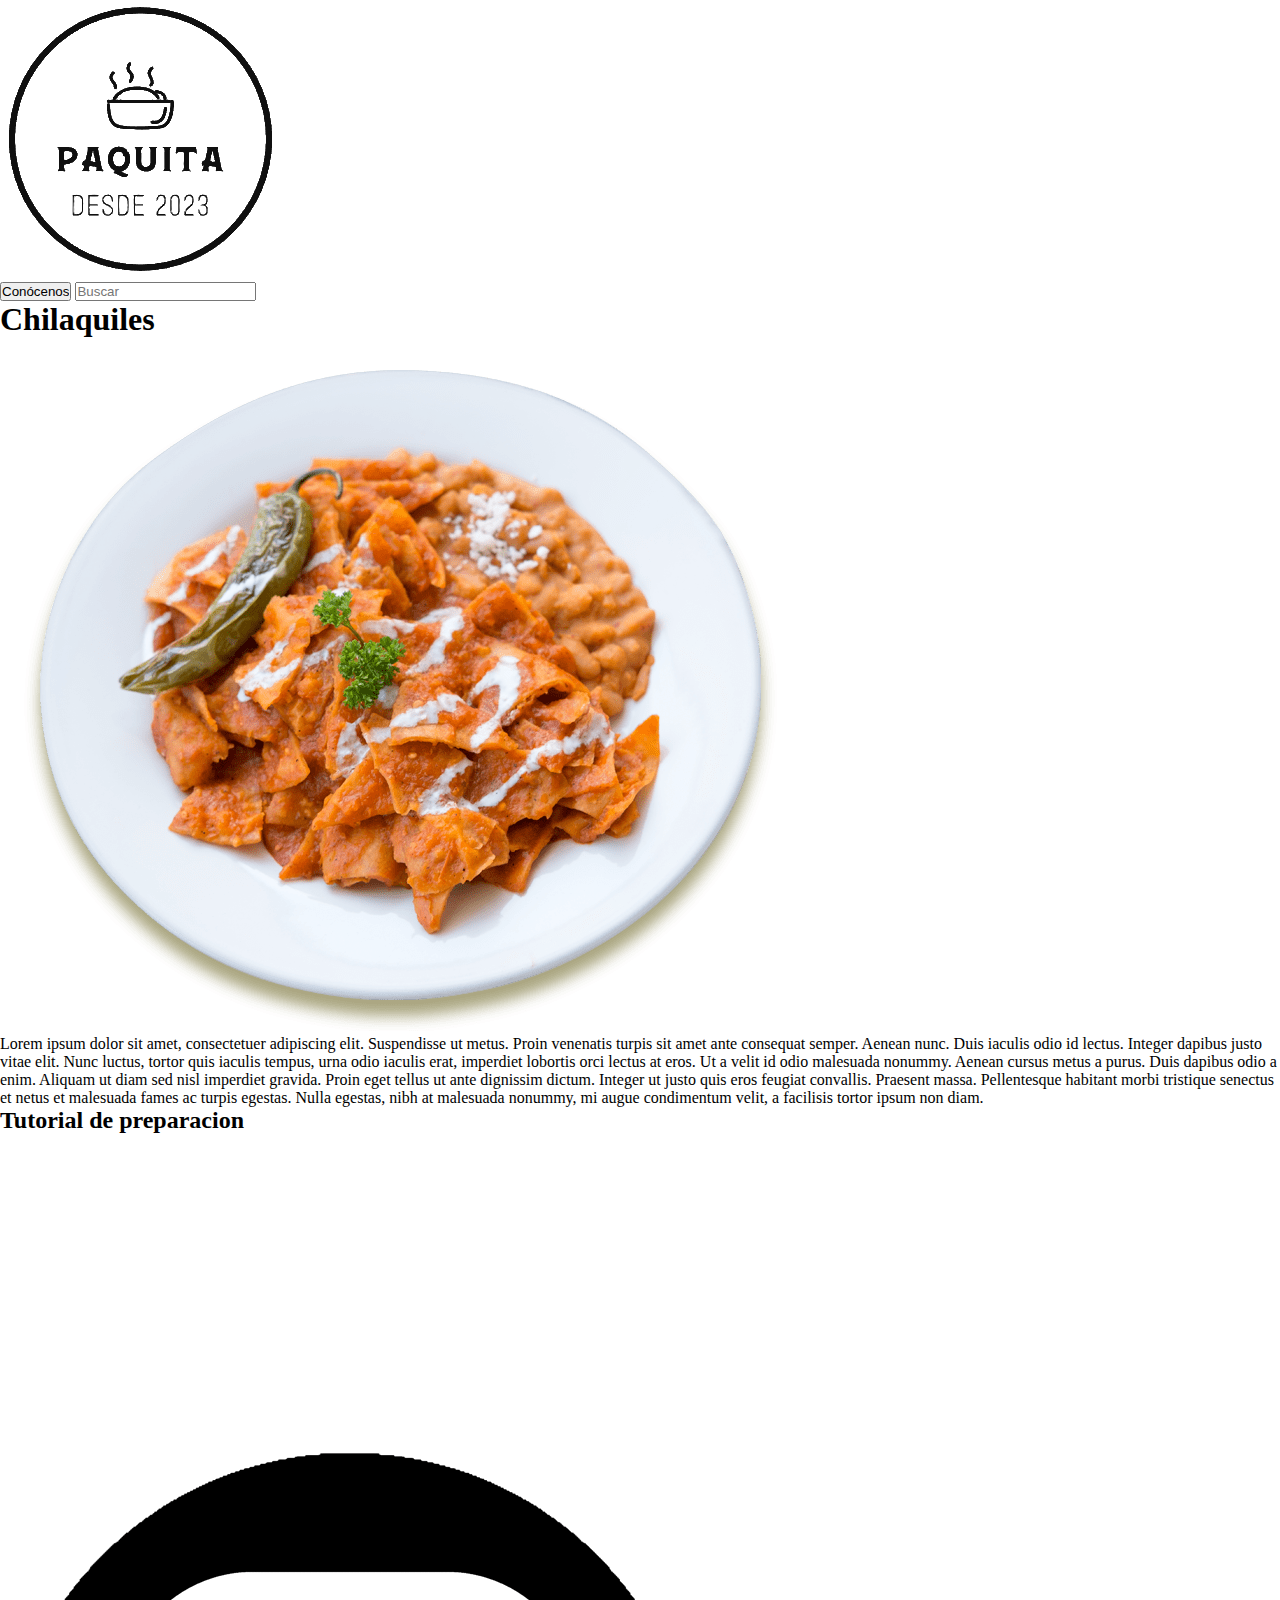
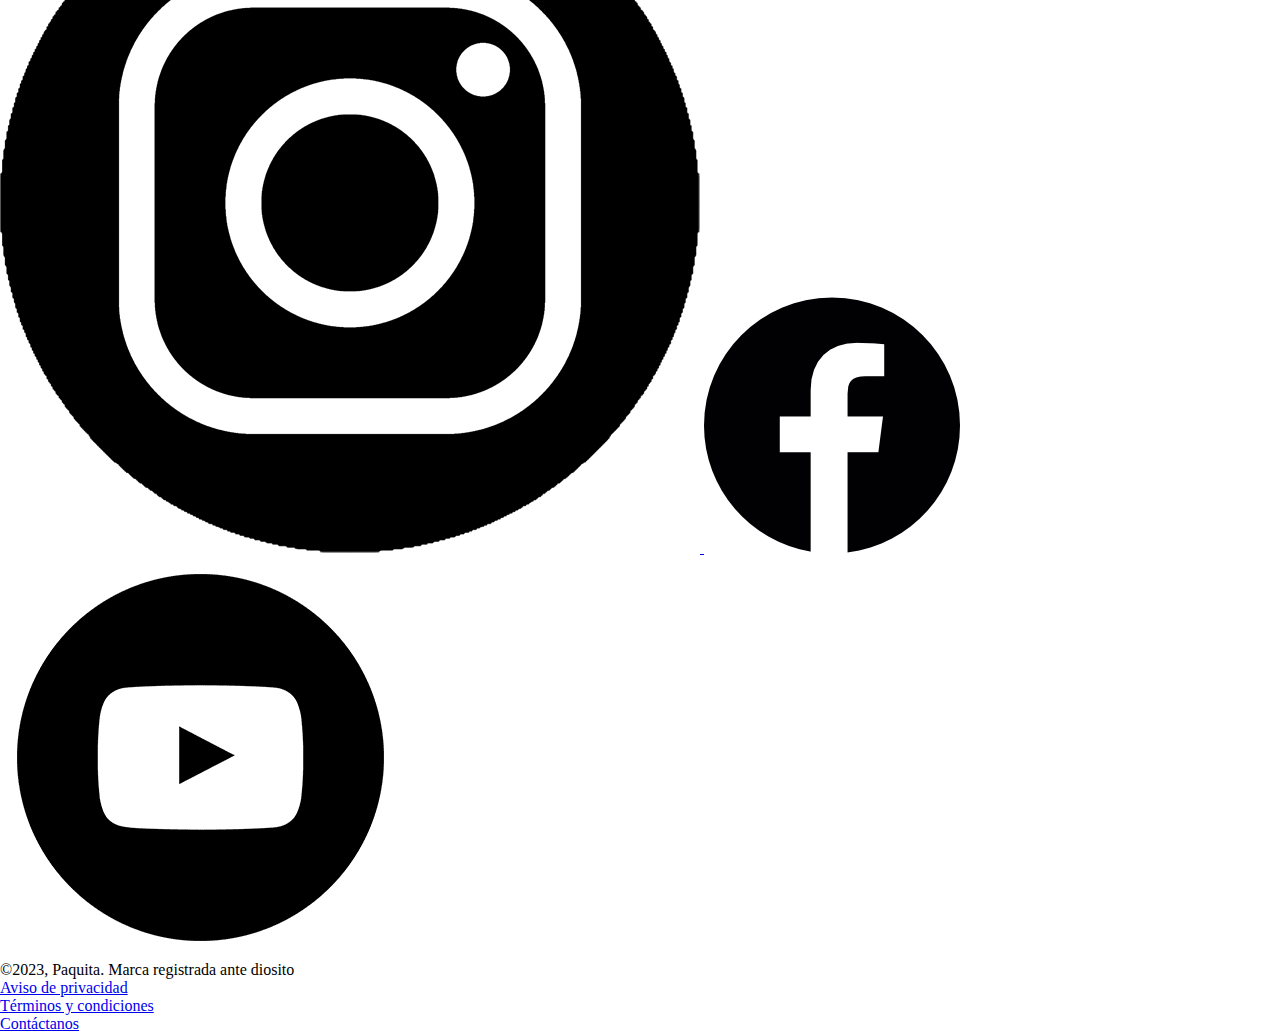
==== PreEntrega2Hernandez/chilaquiles.html @ 728616ff "Add files via upload" ====
<!DOCTYPE html>
<html lang="en">

<head>
    <meta charset="UTF-8">
    <meta http-equiv="X-UA-Compatible" content="IE=edge">
    <meta name="viewport" content="width=device-width, initial-scale=1.0">
    <link rel="stylesheet" href="./css/estilos.css">

    <title>Chilaquiles</title>

</head>

<body>

    <header>
        <nav class="navegacion_header">
            <div class="logo_principal">
                <a href="./index.html"> <img class="logo" src="./assets/img/logo_negro.png" alt="Logo no disponible"> </a>
            </div>
            <div class="navegacion">
                <input type="button" value="Conócenos" onclick="location.href='./info.html'">
                <input type="text" placeholder="Buscar">
            </div>
        </nav>
    </header>
    <Main>
        <div>
            <div class="chilaquiles">
                <h1>Chilaquiles</h1>
                <img class="menu_imagen" src="./assets/img/foto_chilaquiles.png" alt="Foto no disponible">
            </div>
            <div>
                <p class="conocenos">Lorem ipsum dolor sit amet, consectetuer adipiscing elit. Suspendisse ut metus. Proin venenatis turpis
                    sit amet ante consequat semper. Aenean nunc. Duis iaculis odio id lectus. Integer dapibus justo vitae
                    elit. Nunc luctus, tortor quis iaculis tempus, urna odio iaculis erat, imperdiet lobortis orci lectus at
                    eros. Ut a velit id odio malesuada nonummy. Aenean cursus metus a purus. Duis dapibus odio a enim.
                    Aliquam ut diam sed nisl imperdiet gravida. Proin eget tellus ut ante dignissim dictum. Integer ut justo
                    quis eros feugiat convallis. Praesent massa. Pellentesque habitant morbi tristique senectus et netus et
                    malesuada fames ac turpis egestas. Nulla egestas, nibh at malesuada nonummy, mi augue condimentum velit,
                    a facilisis tortor ipsum non diam.</p>
            </div>
            <div class="video">
                <h2>Tutorial de preparacion</h2>
                <iframe width="560" height="315" src="https://www.youtube.com/embed/MpOBf4K_2KA"
                title="YouTube video player" frameborder="0"
                allow="accelerometer; autoplay; clipboard-write; encrypted-media; gyroscope; picture-in-picture; web-share"
                allowfullscreen></iframe>
            </div>
        </div>
    </Main>
    <footer class="footer">
        <div class="contenedor">
            <div>
                <a href="https://instagram.com"> <img class="logo_redes" src="./assets/img/logo_instagram.png" alt="Imagen con error"> </a>
                <a href="https://facebook.com"> <img class="logo_redes" src="./assets/img/logo_facebook.png" alt="Imagen con error"> </a>
                <a href="https://youtube.com"> <img class="logo_redes" src="./assets/img/logo_youtube.png" alt="Imagen con error"> </a>

            </div>
            <div class="copy">
                <p>©2023, Paquita. Marca registrada ante diosito</p>
                <ul class="menu">
                    <li class="menu_item"><a href="*">Aviso de privacidad</a></li>
                    <li class="menu_item"><a href="*">Términos y condiciones</a></li>
                    <li class="menu_item"><a href="./contacto.html">Contáctanos</a></li>
                </ul>
            </div>
        </div>
    </footer>
</body>

</html>
---- PreEntrega2Hernandez/css/estilos.css ----
*{
    margin: 0;
    padding: 0;
    box-sizing: border-box;
}

body{
    height: auto;
}

/*header{
    height: 15vh;
}

main{
    height: 75vh;
}

footer{
    height: 10vh;
}*/
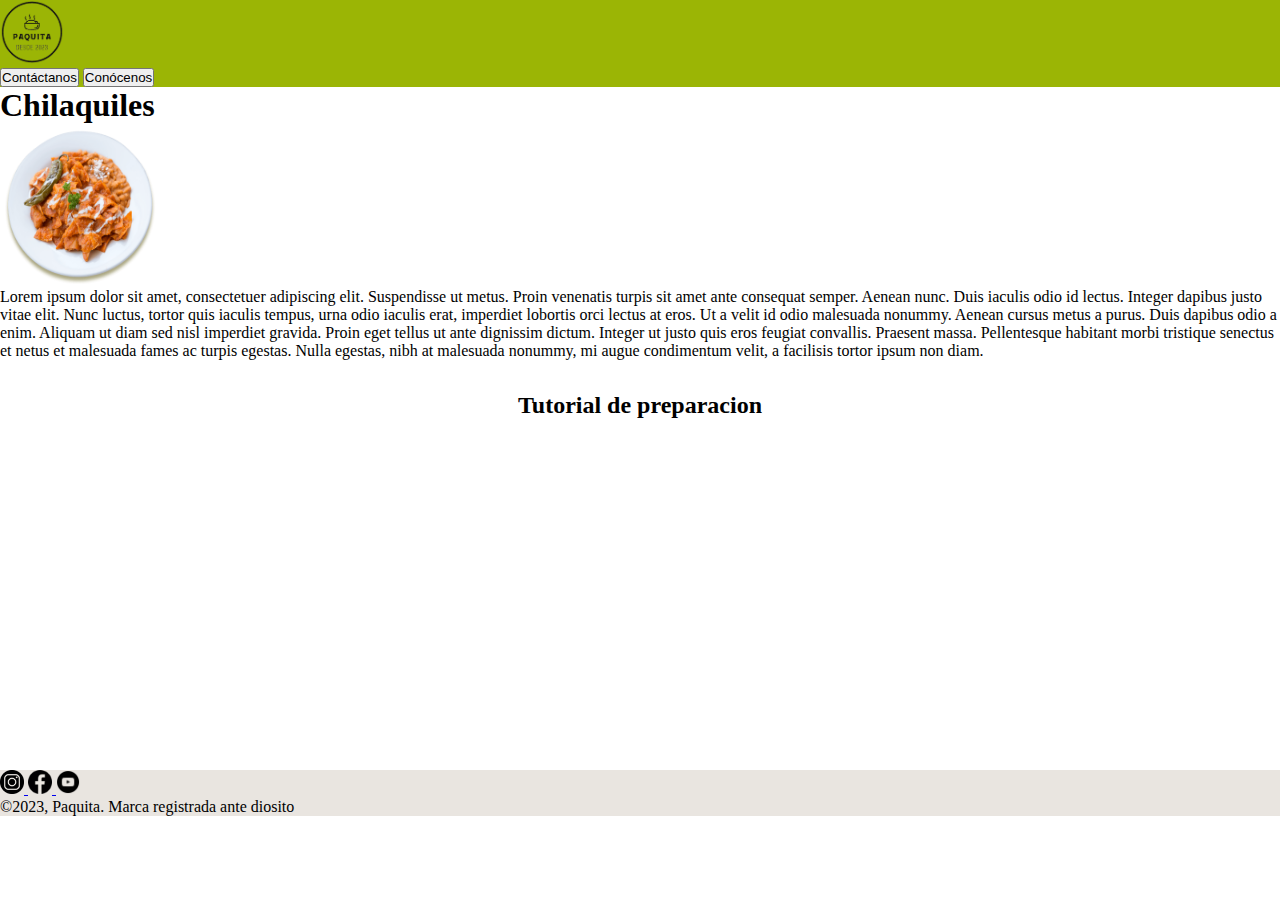
==== commit 8dc0ac59: "Add files via upload" ====
--- a/PreEntrega2Hernandez/chilaquiles.html
+++ b/PreEntrega2Hernandez/chilaquiles.html
@@ -5,6 +5,8 @@
     <meta charset="UTF-8">
     <meta http-equiv="X-UA-Compatible" content="IE=edge">
     <meta name="viewport" content="width=device-width, initial-scale=1.0">
+    <link href="https://cdn.jsdelivr.net/npm/bootstrap@5.3.0/dist/css/bootstrap.min.css" rel="stylesheet"
+        integrity="sha384-9ndCyUaIbzAi2FUVXJi0CjmCapSmO7SnpJef0486qhLnuZ2cdeRhO02iuK6FUUVM" crossorigin="anonymous">
     <link rel="stylesheet" href="./css/estilos.css">
 
     <title>Chilaquiles</title>
@@ -12,15 +14,16 @@
 </head>
 
 <body>
-
-    <header>
-        <nav class="navegacion_header">
-            <div class="logo_principal">
-                <a href="./index.html"> <img class="logo" src="./assets/img/logo_negro.png" alt="Logo no disponible"> </a>
-            </div>
-            <div class="navegacion">
-                <input type="button" value="Conócenos" onclick="location.href='./info.html'">
-                <input type="text" placeholder="Buscar">
+    <header class="sticky-top" style="background-color: #9bb505;">
+        <nav class="container text-center">
+            <div class="row">
+                <div class="col">
+                    <a href="./index.html"> <img class="logo" src="./assets/img/logo_negro.png" alt="Logo no disponible"> </a>                </div>
+                <div class="col-6"></div>
+                <div class="col">
+                    <button type="button" class="btn btn-outline-dark" onclick="location.href='./contacto.html'"">Contáctanos</button>
+                    <button type=" button" class="btn btn-outline-dark" onclick="location.href='./info.html'">Conócenos</button>
+                </div>
             </div>
         </nav>
     </header>
@@ -49,24 +52,24 @@
             </div>
         </div>
     </Main>
-    <footer class="footer">
-        <div class="contenedor">
+    <footer class="text-center " style="background-color:rgb(233, 229, 224);">
+        <div>
             <div>
-                <a href="https://instagram.com"> <img class="logo_redes" src="./assets/img/logo_instagram.png" alt="Imagen con error"> </a>
-                <a href="https://facebook.com"> <img class="logo_redes" src="./assets/img/logo_facebook.png" alt="Imagen con error"> </a>
-                <a href="https://youtube.com"> <img class="logo_redes" src="./assets/img/logo_youtube.png" alt="Imagen con error"> </a>
-
+                <a href="https://instagram.com"> <img class="logo_redes" src="./assets/img/logo_instagram.png"
+                        alt="Imagen con error"> </a>
+                <a href="https://facebook.com"> <img class="logo_redes" src="./assets/img/logo_facebook.png"
+                        alt="Imagen con error"> </a>
+                <a href="https://youtube.com"> <img class="logo_redes" src="./assets/img/logo_youtube.png"
+                        alt="Imagen con error"> </a>
             </div>
             <div class="copy">
                 <p>©2023, Paquita. Marca registrada ante diosito</p>
-                <ul class="menu">
-                    <li class="menu_item"><a href="*">Aviso de privacidad</a></li>
-                    <li class="menu_item"><a href="*">Términos y condiciones</a></li>
-                    <li class="menu_item"><a href="./contacto.html">Contáctanos</a></li>
-                </ul>
             </div>
         </div>
     </footer>
+    <script src="https://cdn.jsdelivr.net/npm/bootstrap@5.3.0/dist/js/bootstrap.bundle.min.js"
+        integrity="sha384-geWF76RCwLtnZ8qwWowPQNguL3RmwHVBC9FhGdlKrxdiJJigb/j/68SIy3Te4Bkz"
+        crossorigin="anonymous"></script>
 </body>
 
 </html>--- a/PreEntrega2Hernandez/css/estilos.css
+++ b/PreEntrega2Hernandez/css/estilos.css
@@ -1,21 +1,39 @@
 *{
     margin: 0;
     padding: 0;
-    box-sizing: border-box;
 }
 
 body{
     height: auto;
+    width: auto;
 }
 
-/*header{
-    height: 15vh;
+/*.a{
+    text-decoration: none;
+    display: inline-flex;
+    list-style: none;
+}*/
+.logo{
+    background-color: transparent;
+    width: 4rem;
+    height: 4rem;
 }
-
-main{
-    height: 75vh;
+.logo_redes{
+    background-color: transparent;
+    width: 1.5rem;
+    height: 1.5rem;
 }
-
-footer{
-    height: 10vh;
-}*/+.video{
+    text-align: center;
+    align-items: center;
+    padding: 2rem;
+}
+.menu_imagen{
+    width: 10rem;
+    height: 10rem;
+}
+.gfa{
+    background-color: transparent;
+    width: 5rem;
+    height: auto;
+}
